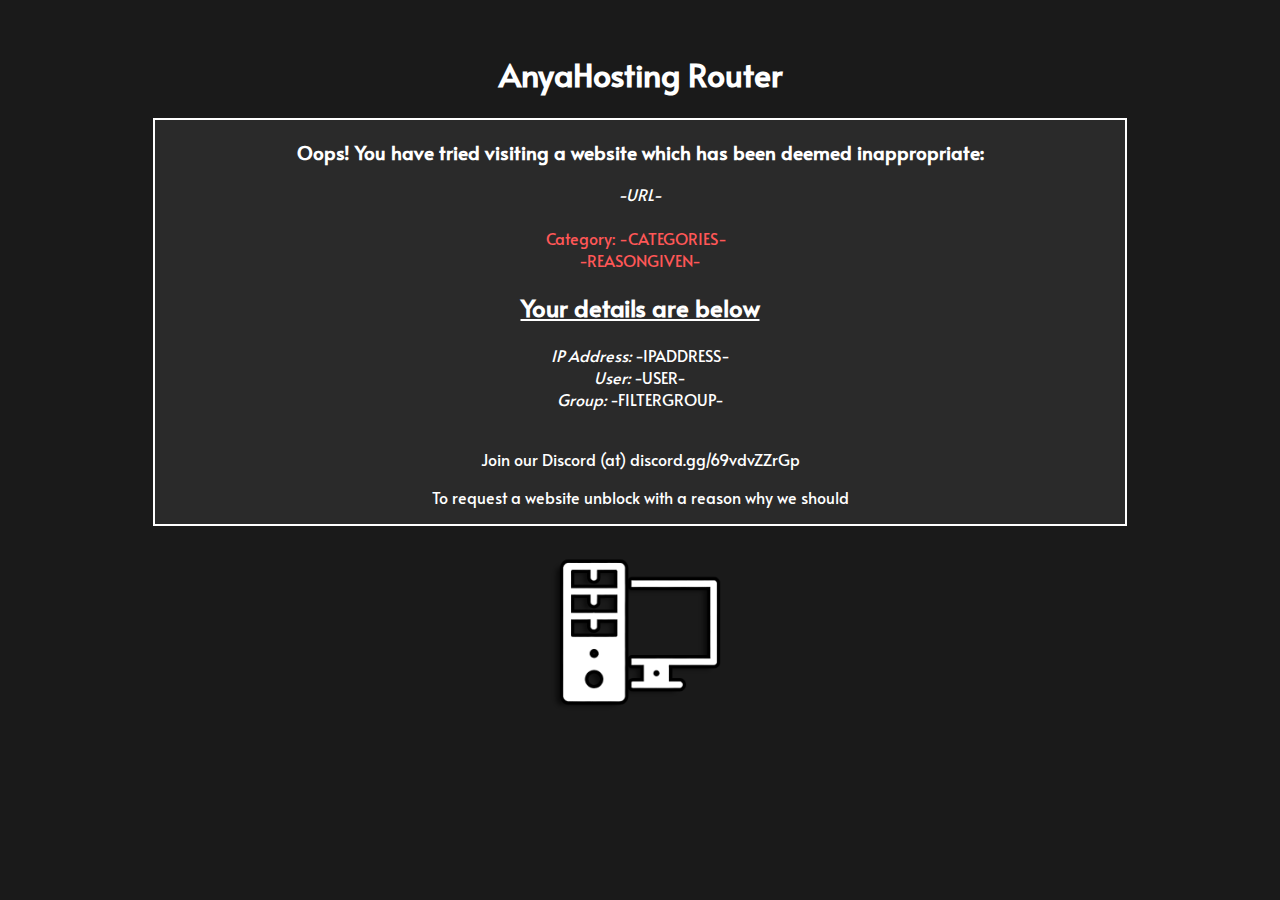
==== e2guardian/template.html @ b73d9620 "Create template.html" ====
<!DOCTYPE html>
<html lang="en">

<head>
    <meta charset="UTF-8">
    <meta name="viewport" content="width=device-width, initial-scale=1.0">
    <title>AnyaHosting - Access Denied</title>
</head>

<style>
    @import url('https://fonts.googleapis.com/css2?family=Alata&display=swap');

    body {
        padding: 20px;
        color: white;
        background-color: #1a1a1a;
        font: 100.01% 'Alata', sans-serif;
    }

    div#nifty {
        margin: 0 10%;
        background: #2a2a2a;
        border: white 2px solid;
    }

    .logo {
        position: absolute;
        margin-left: auto;
        margin-right: auto;
        left: 0;
        right: 0;
        text-align: center;
        bottom: 140px;
    }

    .bypasstext {font-size: 10px;}
    .errortext {color: rgb(255, 87, 87);}

    img.valid {
        width: 88px;
        height: 31px;
        border-width: 0px;
    }

    table.main {
        width: 700px;
        height: 540px;
        padding: 2px;
        border-width: 0px;
        margin-left: auto;
        margin-right: auto;
    }

    td.content {
        width: 550px;
        vertical-align: middle;
        color: #000000;
        background-color: #ffffff;
        font-size: 14pt;
        text-align: center;
    }

    td.notice {
        height: 100px;
        color: #000000;
        /* background-color:#fea700; */
        background-color: #ff0000;
        font-size: 22pt;
        font-weight: bold;
        text-align: center;
    }

    td.org {
        width: 150px;
        vertical-align: bottom;
        color: #000000;
        background-color: #b0c4de;
        font-size: 8pt;
        text-align: center;
    }

    td.user {
        height: 30px;
        color: #000000;
        /* background-color:#fffacd; */
        background-color: #999999;
        font-size: 12pt;
        font-weight: bold;
        text-align: right;
    }
</style>

<body>
    <table border="0" width="100%" height="100%">
        <td valign="middle" align="center">
            <img class="logo"
                src="[data-uri]"
                width="256" height="256" />
            <h1>AnyaHosting Router</h1>
            <div id="nifty">
                <p>
                    <h3>Oops! You have tried visiting a website which has been deemed inappropriate:</h3>
                    <i>-URL-</i>
                    <br><br>
                    <span class="errortext">Category:&nbsp;-CATEGORIES-</span>&nbsp;&nbsp;
                    <br>
                    <span class="errortext">-REASONGIVEN-</span>
                    <h2 style="text-decoration: underline;">Your details are below</h4>
                    <i>IP Address:</i> -IPADDRESS-<br>
                    <i>User:</i> -USER-<br>
                    <i>Group:</i> -FILTERGROUP-<br>
                    <br>
                    <p>Join our Discord (at) discord.gg/69vdvZZrGp</p>
                    <p>To request a website unblock with a reason why we should</p>
                </p>
            </div>
        </td>
</body>
<script>
    function NiftyCheck() {
        if (!document.getElementById || !document.createElement)
            return (false); var b = navigator.userAgent.toLowerCase(); if (b.indexOf("msie 5") > 0 && b.indexOf("opera") == -1)
            return (false); return (true);
    }
    function Rounded(selector, bk, color, size) {
        var i; var v = getElementsBySelector(selector); var l = v.length; for (i = 0; i < l; i++) { AddTop(v[i], bk, color, size); AddBottom(v[i], bk, color, size); }
    }
    function RoundedTop(selector, bk, color, size) {
        var i; var v = getElementsBySelector(selector); for (i = 0; i < v.length; i++)
            AddTop(v[i], bk, color, size);
    }
    function RoundedBottom(selector, bk, color, size) {
        var i; var v = getElementsBySelector(selector); for (i = 0; i < v.length; i++)
            AddBottom(v[i], bk, color, size);
    }
    function AddTop(el, bk, color, size) {
        var i; var d = document.createElement("b"); var cn = "r"; var lim = 4; if (size && size == "small") { cn = "rs"; lim = 2 }
        d.className = "rtop"; d.style.backgroundColor = bk; for (i = 1; i <= lim; i++) { var x = document.createElement("b"); x.className = cn + i; x.style.backgroundColor = color; d.appendChild(x); }
        el.insertBefore(d, el.firstChild);
    }
    function AddBottom(el, bk, color, size) {
        var i; var d = document.createElement("b"); var cn = "r"; var lim = 4; if (size && size == "small") { cn = "rs"; lim = 2 }
        d.className = "rbottom"; d.style.backgroundColor = bk; for (i = lim; i > 0; i--) { var x = document.createElement("b"); x.className = cn + i; x.style.backgroundColor = color; d.appendChild(x); }
        el.appendChild(d, el.firstChild);
    }
    function getElementsBySelector(selector) {
        var i; var s = []; var selid = ""; var selclass = ""; var tag = selector; var objlist = []; if (selector.indexOf(" ") > 0) { s = selector.split(" "); var fs = s[0].split("#"); if (fs.length == 1) return (objlist); return (document.getElementById(fs[1]).getElementsByTagName(s[1])); }
        if (selector.indexOf("#") > 0) { s = selector.split("#"); tag = s[0]; selid = s[1]; }
        if (selid != "") { objlist.push(document.getElementById(selid)); return (objlist); }
        if (selector.indexOf(".") > 0) { s = selector.split("."); tag = s[0]; selclass = s[1]; }
        var v = document.getElementsByTagName(tag); if (selclass == "")
            return (v); for (i = 0; i < v.length; i++) {
                if (v[i].className == selclass) { objlist.push(v[i]); }
            }
        return (objlist);
    }
    window.onload = function () {
        if (!NiftyCheck())
            return; Rounded("div#nifty", "#377CB1", "#9BD1FA");
    }
</script>

</html>
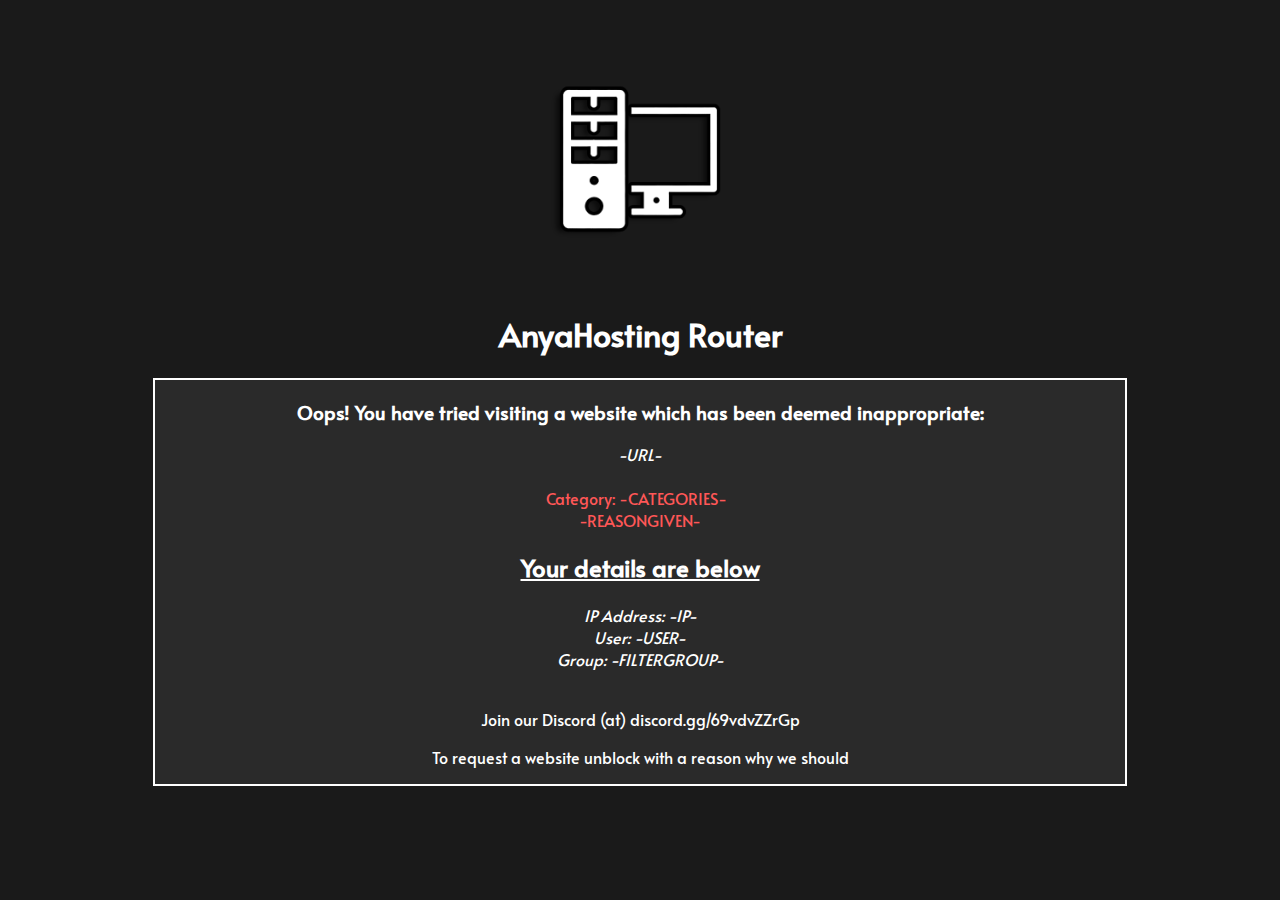
==== commit e7c395b9: "added fix to html" ====
--- a/e2guardian/template.html
+++ b/e2guardian/template.html
@@ -23,7 +23,7 @@
         border: white 2px solid;
     }
 
-    .logo {
+    /* .logo {
         position: absolute;
         margin-left: auto;
         margin-right: auto;
@@ -31,10 +31,15 @@
         right: 0;
         text-align: center;
         bottom: 140px;
+    } */
+
+    .bypasstext {
+        font-size: 10px;
     }
 
-    .bypasstext {font-size: 10px;}
-    .errortext {color: rgb(255, 87, 87);}
+    .errortext {
+        color: rgb(255, 87, 87);
+    }
 
     img.valid {
         width: 88px;
@@ -106,9 +111,9 @@
                     <br>
                     <span class="errortext">-REASONGIVEN-</span>
                     <h2 style="text-decoration: underline;">Your details are below</h4>
-                    <i>IP Address:</i> -IPADDRESS-<br>
-                    <i>User:</i> -USER-<br>
-                    <i>Group:</i> -FILTERGROUP-<br>
+                    <i>IP Address: -IP-</i><br>
+                    <i>User: -USER-</i><br>
+                    <i>Group: -FILTERGROUP-</i><br>
                     <br>
                     <p>Join our Discord (at) discord.gg/69vdvZZrGp</p>
                     <p>To request a website unblock with a reason why we should</p>
@@ -160,4 +165,4 @@
     }
 </script>
 
-</html>
+</html>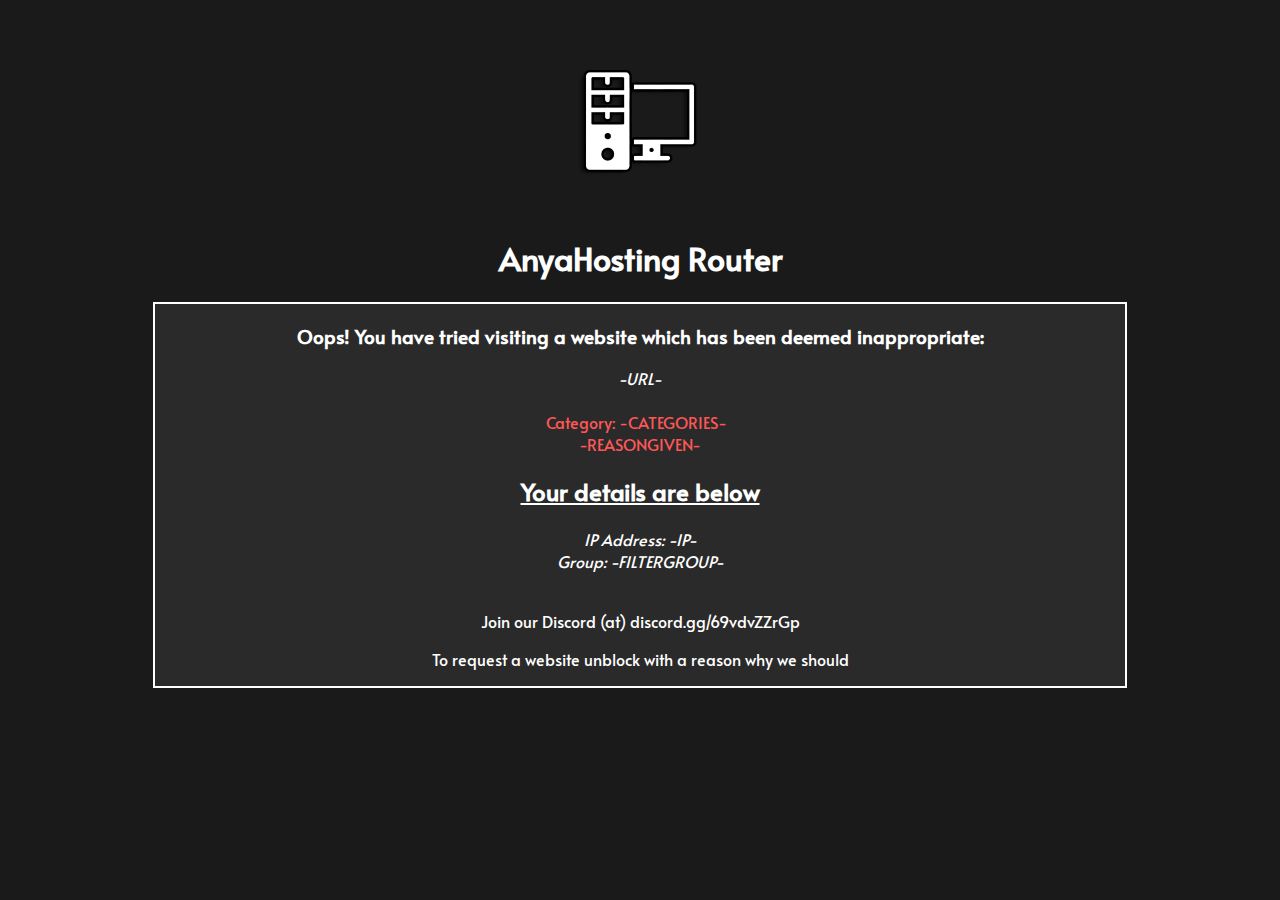
==== commit 7b022c6e: "removed the user variable due to it not working" ====
--- a/e2guardian/template.html
+++ b/e2guardian/template.html
@@ -100,7 +100,7 @@
         <td valign="middle" align="center">
             <img class="logo"
                 src="[data-uri]"
-                width="256" height="256" />
+                width="180" height="180" />
             <h1>AnyaHosting Router</h1>
             <div id="nifty">
                 <p>
@@ -112,7 +112,6 @@
                     <span class="errortext">-REASONGIVEN-</span>
                     <h2 style="text-decoration: underline;">Your details are below</h4>
                     <i>IP Address: -IP-</i><br>
-                    <i>User: -USER-</i><br>
                     <i>Group: -FILTERGROUP-</i><br>
                     <br>
                     <p>Join our Discord (at) discord.gg/69vdvZZrGp</p>
